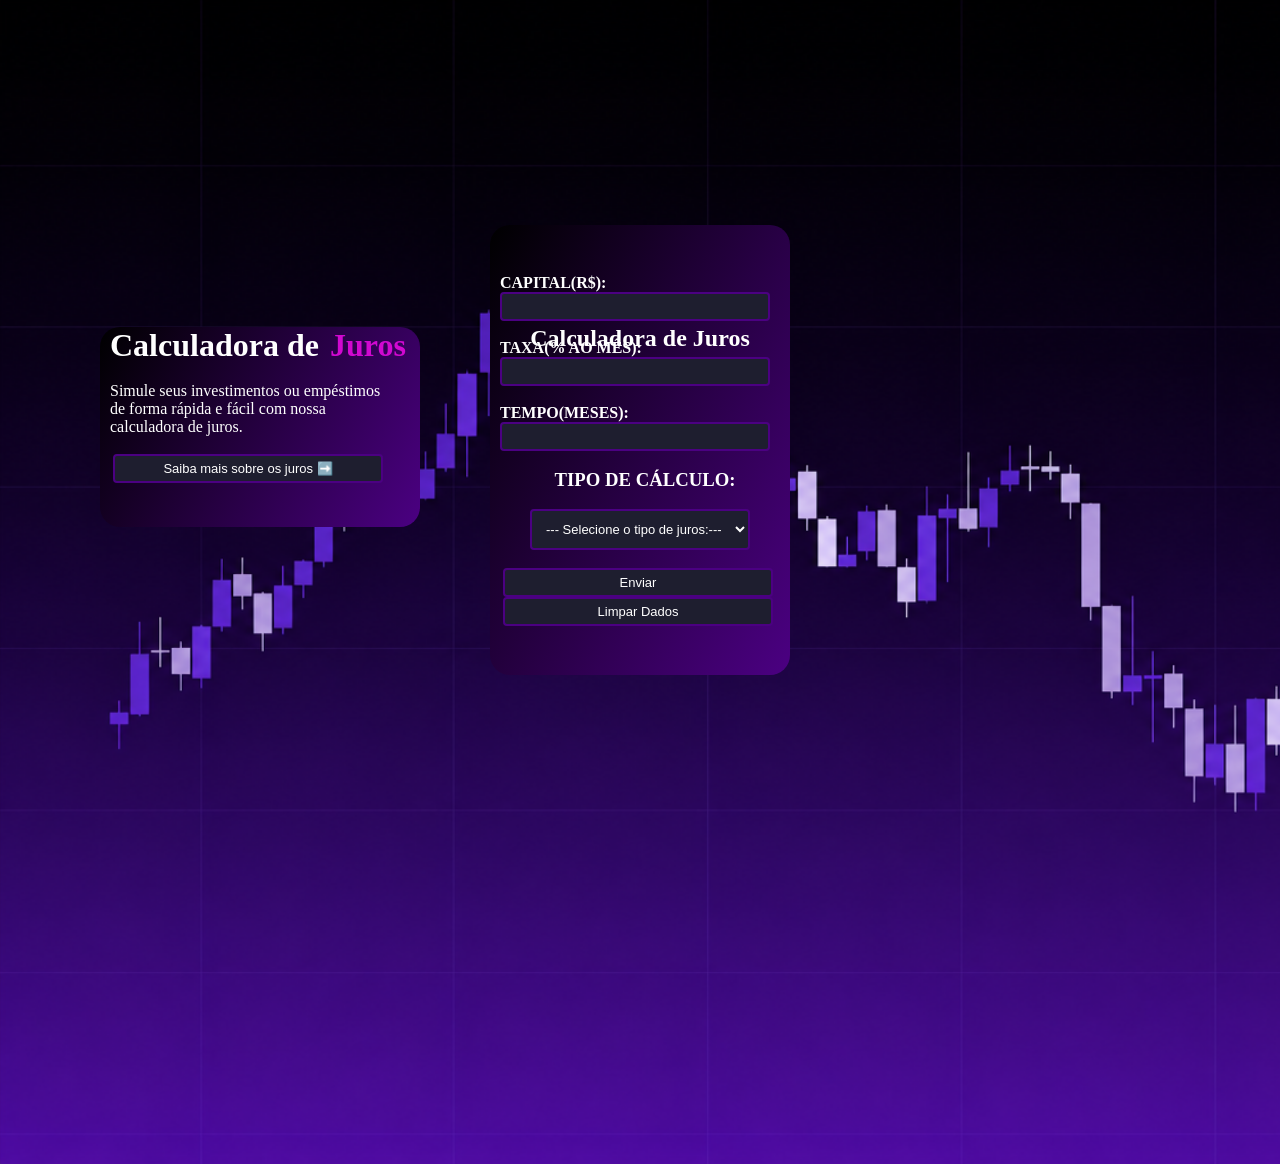
==== index.html @ 560226aa "Primeiro Commit" ====
<!DOCTYPE html>
<html lang="pt-br">
<head>
    <meta charset="UTF-8">
    <meta name="viewport" content="width=device-width, initial-scale=1.0">
    <link rel="stylesheet" href="./style.css">
    <title>Calculadora</title>
</head>
<body>
<div class="container">

    <div class="card">
        
         <form action="">
        <label for="capital">CAPITAL(R$):</label> <br>
        <input type="number" id="capital" name="capital"> <br> <br>


         <label for="taxa">TAXA(% AO MÊS):</label> <br>
        <input type="number" id="taxa" name="taxa"> <br> <br>

         <label for="tempo">TEMPO(MESES):</label> <br>
        <input type="number" id="tempo" name="tempo"> <br> <br>


        <h3>TIPO DE CÁLCULO:</h3> <br>
        <select name="" id="tipoJuros">

            <option value="" selected disabled>--- Selecione o tipo de juros:---</option> <br>
            <option value="jurosSimples">Juros Simples</option>
            <option value="jurosC">Juros Compostos</option>





        </select>

        

      <br><br>  <button type="button" onclick="calcular()">Enviar</button> 

      

      
      <button type="button" onclick="limparDados()">Limpar Dados</button>
        
    </form>







    </div>
   



</div>
    
<h2 class="titulo">Calculadora de Juros</h2>



    <script src="script.js"></script>


    <div class="texto">
        <h1>Calculadora de</h1> <br>
        <p>Simule seus investimentos ou empéstimos <br>
        de forma rápida e fácil com nossa <br>
    calculadora de juros.</p> <br>

   <a href="./pagina.html"> <button>Saiba mais sobre os juros ➡️</button></a>










    </div>
    

    <h1 class="juros">Juros</h1>




    
</body>
</html>
---- style.css ----
* {
    margin: 0;
    padding: 0;
    box-sizing: border-box;
}


.container {
    height: 100vh;
    width: 100%;
    display: flex;
    justify-content: center;
    align-items: center;
    
}


.card {
    width: 300px;
    height: 450px;
     background: linear-gradient(300deg, indigo, black );
    border-radius: 20px;
    display: flex;
    justify-content: center;
    align-items: center;
    padding-left: 10px;
}

body{
    /* background: linear-gradient(140deg, indigo, black 80%); */
    background-image: url(./imagem/graficoIndigo.png);
    background-size: cover;
}


label {
    margin-bottom: 8px;
    font-weight: bold;
    color: white;
}



input {
    
    width: 270px;
  padding: 5px;
  border: 2px solid indigo  ;
  border-radius: 4px;
  background-color: #1e1e2f;
  color: white;
  font-size: 13px;
  cursor: pointer;
  outline: none;
  transition: 0.3s;
}


input:hover{
    border-color: #818cf8;
}

input:focus{
    box-shadow: #818cf8;
}








h2{
    color: white;
    display: flex;
justify-content: center;
position: relative;
bottom: 550px;
}

h3{
    color: white;
    display: flex;
    justify-content: center;
}

select{
    position: relative;
    left: 30px;
}

button{
   width: 270px;
  padding: 5px;
  border: 2px solid indigo;
  border-radius: 4px;
  background-color: #1e1e2f;
  color: white;
  font-size: 13px;
  cursor: pointer;
  outline: none;
  transition: 0.3s;
  position: relative;
  left: 3px;
}

button:hover {
    scale: 1.1;
    border-color: #818cf8;
    transition-delay: 1ms;
    transition-duration: 300ms;

}

button:focus{
    box-shadow: #818cf8;
}

.titulo{
    position: relative;
    bottom: 575px;

}

select {
  width: 220px;
  padding: 10px;
  border: 2px solid indigo;
  border-radius: 4px;
  background-color: #1e1e2f;
  color: white;
  font-size: 13px;
  cursor: pointer;
  outline: none;
  transition: 0.3s;
}

select:hover {
  border-color: #818cf8;
}

select:focus {
  box-shadow: 0 0 10px #818cf8;
}



.texto{
    width: 320px;
    height: 200px;
      background: linear-gradient(300deg, indigo, black );
    border-radius: 20px;
    padding-left: 10px;
    position: relative;
    bottom: 600px;
    left: 100px;
    
}

h1{
    color: white;
}

p{
    color: white;
}


.juros{
    color: rgb(209, 8, 209);
    position: relative;
    bottom: 800px;
    left: 330px;
}
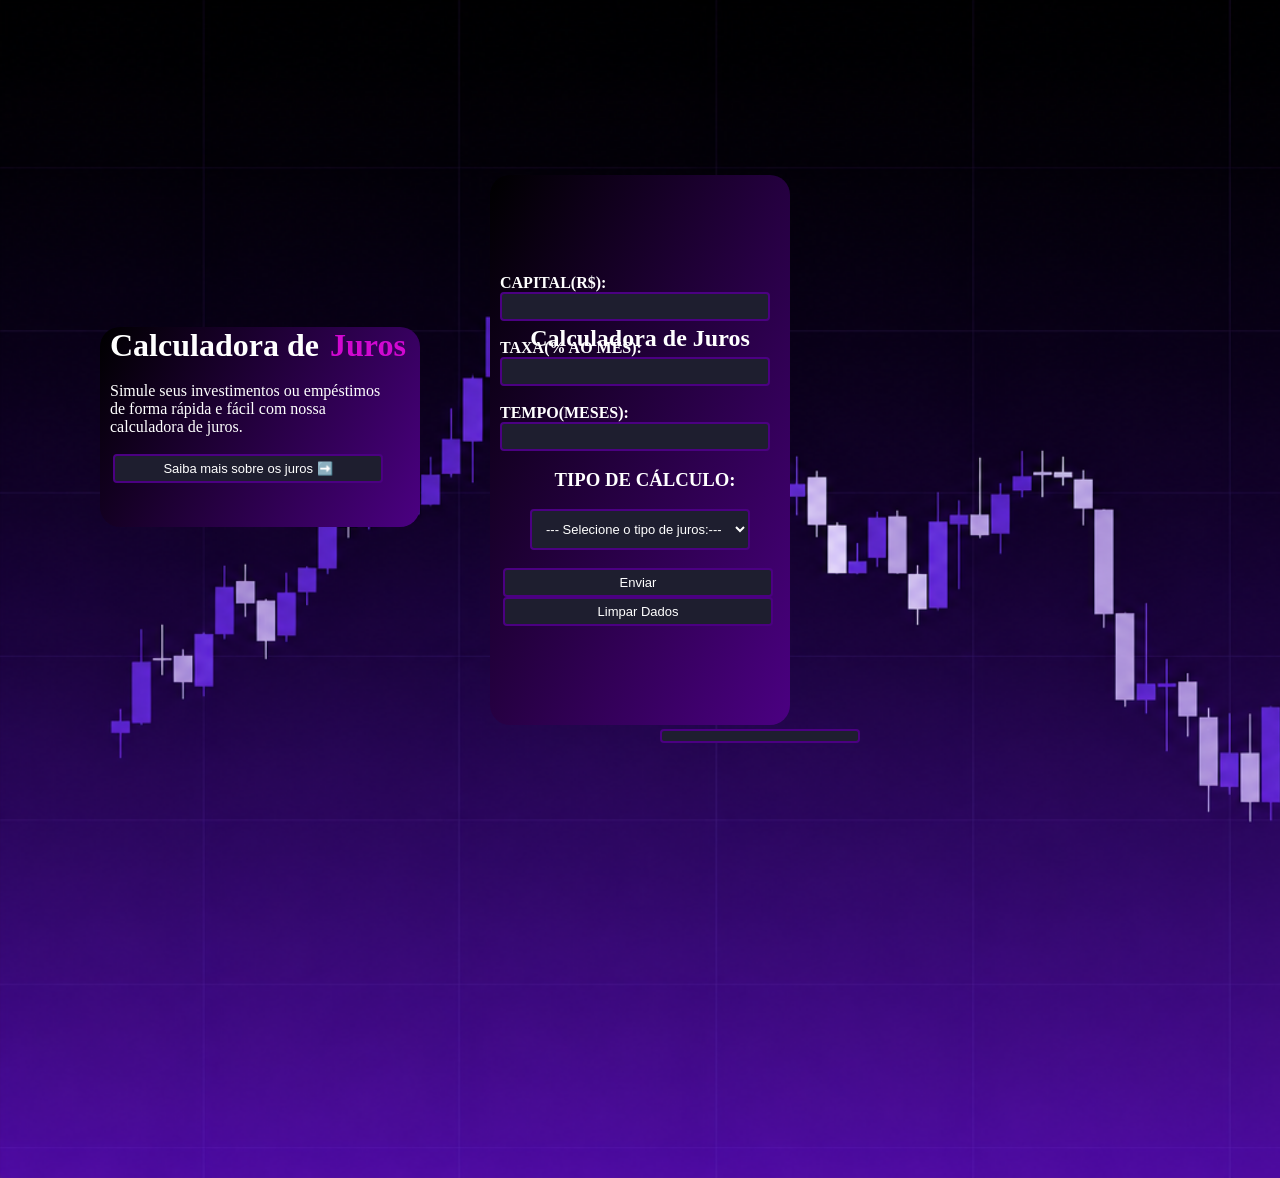
==== commit 84eb7664: "first commit" ====
--- a/index.html
+++ b/index.html
@@ -89,7 +89,7 @@
 
     <h1 class="juros">Juros</h1>
 
-
+    <h5 id="resultado"></h5>
 
 
     
--- a/style.css
+++ b/style.css
@@ -17,7 +17,7 @@
 
 .card {
     width: 300px;
-    height: 450px;
+    height: 550px;
      background: linear-gradient(300deg, indigo, black );
     border-radius: 20px;
     display: flex;
@@ -174,5 +174,30 @@
     left: 330px;
 }
 
-
-
+#resultado{
+    position: relative;
+    bottom: 435px;
+    left: 660px;
+   width: 200px;
+  padding: 5px;
+  border: 2px solid indigo;
+  border-radius: 4px;
+  background-color: #1e1e2f;
+  color: white;
+  font-size: 13px;
+  cursor: pointer;
+  outline: none;
+  transition: 0.3s;
+}
+
+#resultado:hover{
+    border-color: #818cf8;
+}
+
+#resultado:focus{
+     box-shadow: 0 0 10px #818cf8;
+}
+
+
+
+
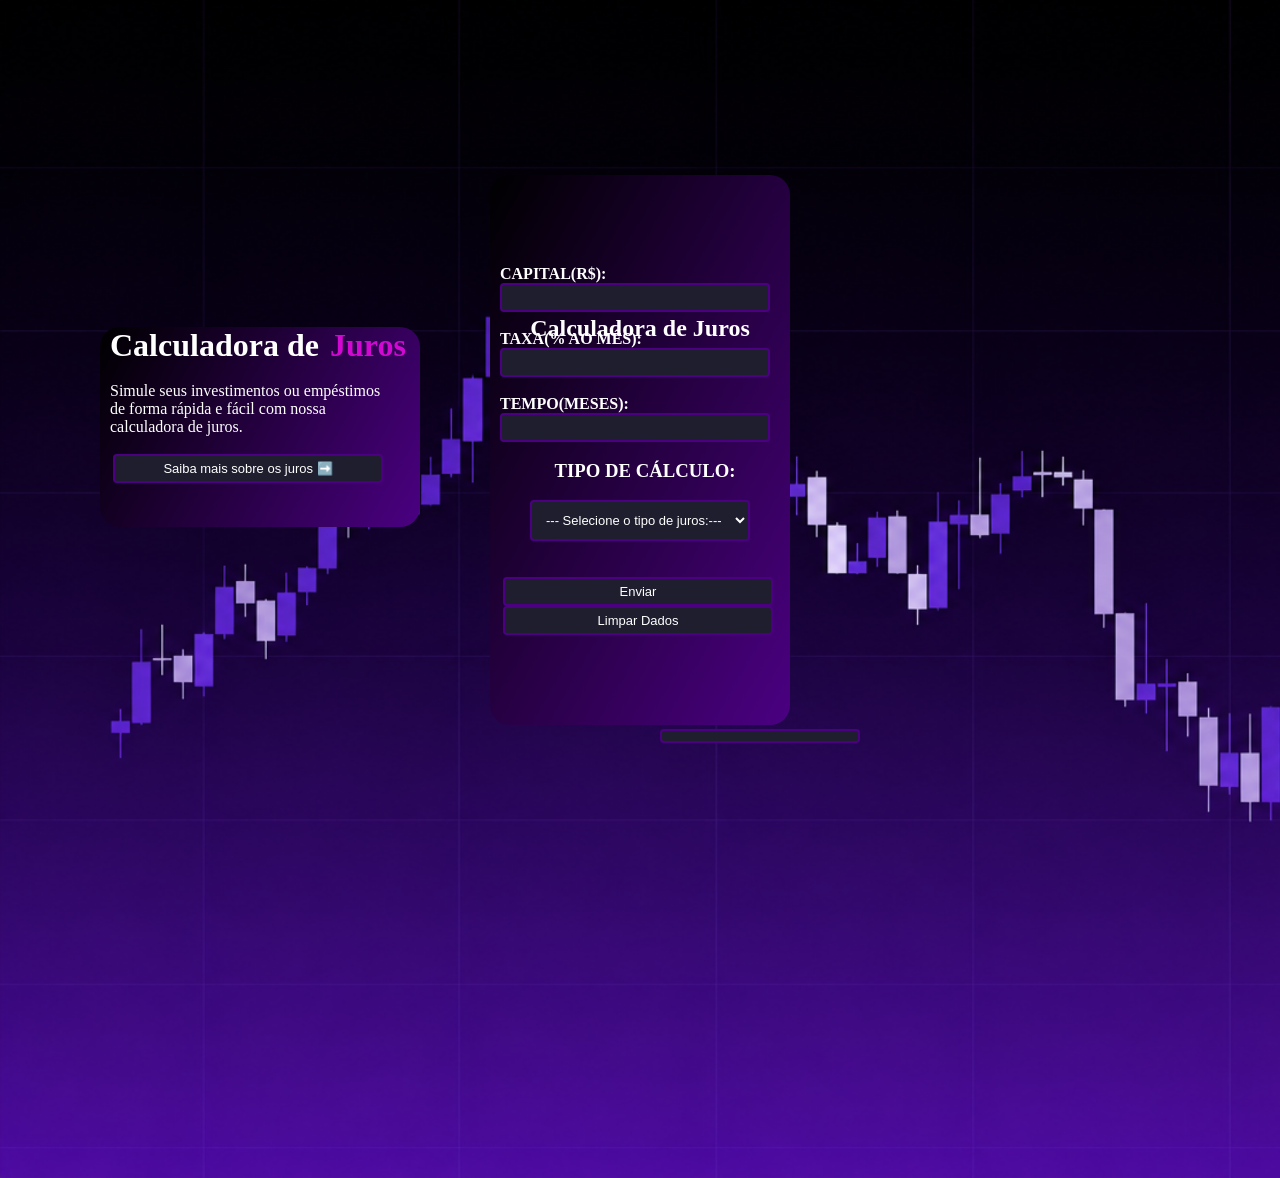
==== commit cf5aa054: "primeiro commit" ====
--- a/index.html
+++ b/index.html
@@ -37,13 +37,14 @@
         </select>
 
         
-
+        <div id="arrumar">
       <br><br>  <button type="button" onclick="calcular()">Enviar</button> 
 
       
 
       
       <button type="button" onclick="limparDados()">Limpar Dados</button>
+      </div>
         
     </form>
 
@@ -72,8 +73,12 @@
         <p>Simule seus investimentos ou empéstimos <br>
         de forma rápida e fácil com nossa <br>
     calculadora de juros.</p> <br>
+    
 
+    
    <a href="./pagina.html"> <button>Saiba mais sobre os juros ➡️</button></a>
+   </div>
+   
 
 
 
@@ -84,7 +89,7 @@
 
 
 
-    </div>
+    
     
 
     <h1 class="juros">Juros</h1>
--- a/style.css
+++ b/style.css
@@ -33,6 +33,7 @@
 }
 
 
+
 label {
     margin-bottom: 8px;
     font-weight: bold;
@@ -119,7 +120,7 @@
 
 .titulo{
     position: relative;
-    bottom: 575px;
+    bottom: 585px;
 
 }
 
@@ -199,5 +200,186 @@
 }
 
 
-
-
+@media(max-width: 600px){
+
+    .card{
+         width: 200px;
+    height: 450px;
+     background: linear-gradient(300deg, indigo, black );
+    border-radius: 20px;
+    display: flex;
+    justify-content: center;
+    align-items: center;
+    padding-left: 10px;
+    position: relative;
+    right: 100px;
+    
+    
+}
+
+
+.container {
+    height: 100vh;
+    width: 100%;
+    display: flex;
+    justify-content: center;
+    align-items: center;
+    
+}
+
+
+input {
+    
+    width: 170px;
+    height: 20px;
+  padding: 5px;
+  border: 2px solid indigo  ;
+  border-radius: 4px;
+  background-color: #1e1e2f;
+  color: white;
+  font-size: 13px;
+  cursor: pointer;
+  outline: none;
+  transition: 0.3s;
+  position: relative;
+  left: 1px;
+}
+
+
+
+.texto{
+    width: 240px;
+    height: 150px;
+      background: linear-gradient(300deg, indigo, black );
+    border-radius: 20px;
+    padding-left: 10px;
+    position: relative;
+    bottom: 900px;
+    left: -10px;
+    
+}
+
+h1{
+    color: white;
+    font-size: 15px;
+    position: relative;
+    left: 30px;
+}
+
+p{
+    color: white;
+    font-size: 12px;
+    position: relative;
+    left: 15px;
+}
+
+.juros{
+    color: rgb(109, 109, 234);
+    position: relative;
+    bottom: 1050px;
+    left: 135px;
+    text-shadow: 0 0 10px #818cf8;
+}
+
+
+button{
+   width: 135px;
+   height: 22px;
+  padding: 5px;
+  border: 2px solid indigo;
+  border-radius: 4px;
+  background-color: #1e1e2f;
+  color: white;
+  font-size: 9px;
+  cursor: pointer;
+  outline: none;
+  transition: 0.3s;
+  position: relative;
+  left: 3px;
+}
+
+
+label {
+    margin-bottom: 8px;
+    font-size: 10px;
+    color: white;   
+    position: relative;
+}
+
+
+.titulo{
+    position: relative;
+    bottom: 655px;
+    right: 110px;
+    font-size: 15px;
+}
+
+
+select {
+  width: 150px;
+  padding: 10px;
+  border: 2px solid indigo;
+  border-radius: 4px;
+  background-color: #1e1e2f;
+  color: white;
+  font-size: 9px;
+  cursor: pointer;
+  outline: none;
+  transition: 0.3s;
+  position: relative;
+  left: 5px;
+}
+
+h3{
+    color: white;
+    display: flex;
+    justify-content: center;
+    position: relative;
+    right: 20px;
+    font-size: 10px;
+}
+
+#arrumar{
+    position: relative;
+    left: 10px;
+
+}
+
+#resultado{
+    position: relative;
+    bottom: 490px;
+    left: 40px;
+   width: 150px;
+  padding: 5px;
+  border: 2px solid indigo;
+  border-radius: 4px;
+  background-color: #1e1e2f;
+  color: white;
+  font-size: 13px;
+  cursor: pointer;
+  outline: none;
+  transition: 0.3s;
+}
+
+
+
+
+
+
+
+
+
+
+
+
+
+
+
+
+
+    }
+
+
+
+
+
